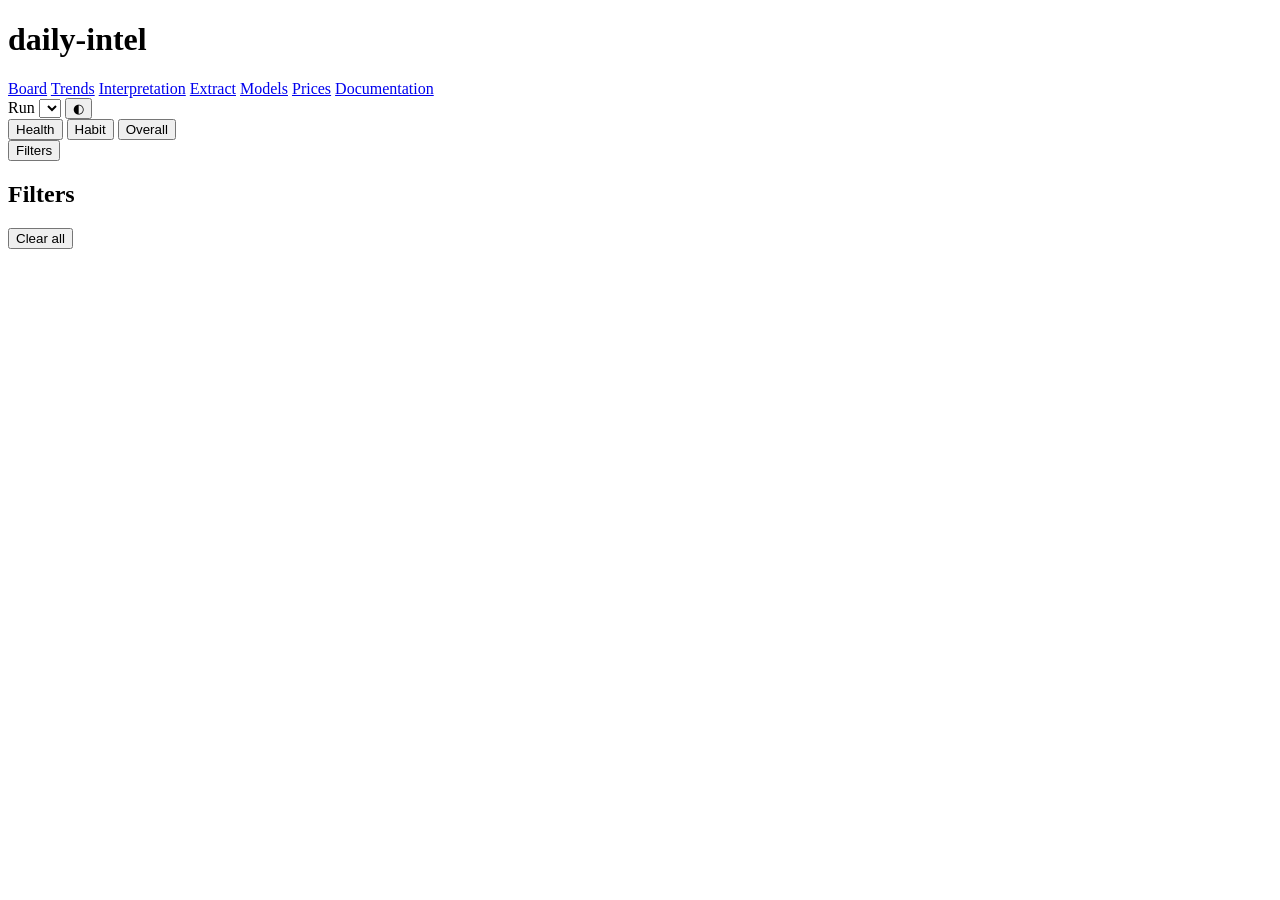
==== dashboard/static/index.html @ ed7cea77 "Extract page (Phase 2): page shell and nav Add the Extract nav tab and page, mirroring the Interpret" ====
<!DOCTYPE html>
<html lang="en" data-theme="dark">
<head>
  <meta charset="utf-8">
  <meta name="viewport" content="width=device-width, initial-scale=1">
  <title>daily-intel dashboard</title>

  <!-- Apply the persisted theme before paint so there is no flash. Defaults to
       dark (the design baseline). -->
  <script>
    (function () {
      var saved = localStorage.getItem('site-theme');
      document.documentElement.setAttribute('data-theme', saved || 'dark');
    })();
  </script>

  <link rel="preconnect" href="https://fonts.googleapis.com">
  <link rel="preconnect" href="https://fonts.gstatic.com" crossorigin>
  <link href="https://fonts.googleapis.com/css2?family=Outfit:wght@300;400;500;600;700;800&display=swap" rel="stylesheet">
  <link href="https://api.fontshare.com/v2/css?f[]=satoshi@400,500,700&display=swap" rel="stylesheet">

  <link rel="stylesheet" href="/css/tokens.css">
  <link rel="stylesheet" href="/css/dashboard.css">
</head>
<body>
  <div id="app" data-lane="health">
    <!-- Pinned strip: stays at the top of the viewport while the board/charts
         scroll underneath. Height is measured at runtime into --header-h (see
         js/sticky-header.js); the rail offset and scroll-padding read that var so
         there is no hardcoded header height anywhere. -->
    <div class="sticky-header">
      <!-- Top tier: global page nav (left, with the title) + run picker and theme
           toggle (right). The Board/Trends links drive the client router, so they
           are real links (aria-current marks the page), not an in-page toggle. -->
      <header class="topbar">
        <div class="topbar-left">
          <h1 class="heading-xl app-title">daily-intel</h1>
          <nav class="page-nav" aria-label="Pages">
            <a class="page-nav-link" data-route href="/board" id="nav-board"
               aria-current="page" tabindex="0">Board</a>
            <a class="page-nav-link" data-route href="/trends" id="nav-trends"
               tabindex="-1">Trends</a>
            <a class="page-nav-link" data-route href="/interpretation"
               id="nav-interpretation" tabindex="-1">Interpretation</a>
            <a class="page-nav-link" data-route href="/extract"
               id="nav-extract" tabindex="-1">Extract</a>
            <a class="page-nav-link" data-route href="/models"
               id="nav-models" tabindex="-1">Models</a>
            <a class="page-nav-link" data-route href="/prices"
               id="nav-prices" tabindex="-1">Prices</a>
            <a class="page-nav-link" data-route href="/documentation"
               id="nav-documentation" tabindex="-1">Documentation</a>
          </nav>
        </div>
        <div class="topbar-controls">
          <label class="run-picker">
            <span class="control-label">Run</span>
            <select id="run-select" aria-label="Run date"></select>
          </label>
          <button id="theme-toggle" class="btn-secondary icon-btn" type="button"
                  aria-label="Toggle light and dark theme">◐</button>
        </div>
      </header>

      <!-- Second tier: content scope. The lane tabs stay a tablist (they narrow
           the data within whichever page is shown) and persist across pages. -->
      <div class="lane-row">
        <nav class="lane-tabs" role="tablist" aria-label="Lane">
          <button class="lane-tab" role="tab" data-lane="health" id="tab-health"
                  aria-selected="true" tabindex="0">Health</button>
          <button class="lane-tab" role="tab" data-lane="habit" id="tab-habit"
                  aria-selected="false" tabindex="-1">Habit</button>
          <button class="lane-tab" role="tab" data-lane="overall" id="tab-overall"
                  aria-selected="false" tabindex="-1">Overall</button>
        </nav>
      </div>

      <button id="filter-drawer-toggle" class="btn-secondary filter-drawer-toggle"
              type="button" aria-controls="filter-rail" aria-expanded="false">
        Filters
      </button>
    </div>

    <div class="layout">
      <aside id="filter-rail" class="glass-panel filter-rail" aria-label="Filters">
        <div class="filter-rail-head">
          <h2 class="heading-sm">Filters</h2>
          <button id="clear-filters" class="btn-link" type="button">Clear all</button>
        </div>
        <div id="filter-groups"></div>
      </aside>

      <main class="board" id="board" aria-live="polite"></main>

      <main class="trends" id="trends" aria-live="polite" hidden>
        <div class="trends-charts">
          <section class="glass-panel chart-card">
            <h2 class="heading-sm">Rank movement across runs</h2>
            <div id="chart-bump" class="chart-mount"></div>
          </section>
          <section class="glass-panel chart-card">
            <h2 class="heading-sm">View-count distribution (this run)</h2>
            <div id="chart-distribution" class="chart-mount"></div>
          </section>
          <section class="glass-panel chart-card">
            <h2 class="heading-sm">Tracked video trajectory</h2>
            <div id="chart-trajectory" class="chart-mount"></div>
          </section>
        </div>
        <!-- Read-only interpretation rail: the stored summary for the current run
             and lane, shown beside the evidence. Display only (no controls, no run
             button, no write path); its content is rendered by interpretation-rail.js
             and the "Tune" link routes to /interpretation for generation. -->
        <aside class="glass-panel interpretation-rail" id="trends-interp-rail"
               aria-label="Interpretation"></aside>
      </main>

      <!-- Two stable mounts on the shared .page-aside shell: interpretation.js owns
           #interpretation-main (it calls replaceChildren on it), and a spend.js panel
           instance owns the #spend-panel aside beside it. Keeping them as separate
           children means a generation re-render never wipes the spend panel. -->
      <main class="interpretation page-aside" id="interpretation" aria-live="polite" hidden>
        <div id="interpretation-main" class="page-aside-main"></div>
        <aside class="glass-panel spend-panel" id="spend-panel" aria-label="LLM spend"></aside>
      </main>

      <!-- The Extract page on the shared .page-aside shell: extract.js owns #extract-main
           (it replaceChildren's it) with the run controls + the streamed terminal; a
           spend.js panel will own the #extract-spend-panel aside (Phase 5). Mounting the
           aside as a sibling of #extract-main (not a child) means a run re-render never
           wipes it. A global action surface, not run/lane scoped. No page-level aria-live:
           the terminal carries its own, so only run output announces (not the whole page on
           every navigation). -->
      <main class="extract page-aside" id="extract" hidden>
        <div id="extract-main" class="page-aside-main"></div>
        <aside class="glass-panel spend-panel" id="extract-spend-panel" aria-label="LLM spend"></aside>
      </main>

      <!-- The model + price registry editor (models.js owns this region; it
           replaceChildren's it). A global admin surface, not run/lane scoped. -->
      <main class="models" id="models" aria-live="polite" hidden></main>

      <!-- The price-refresh agent on the shared .page-aside shell. price-refresh.js owns
           #prices-main (it replaceChildren's it): prices + day-over-day deltas, the
           pending proposals review, a model dropdown, and a Run button. A spend.js panel
           instance owns the #prices-spend-panel aside beside it; mounting it as a sibling
           of #prices-main (not a child) means a price-refresh re-render never wipes it.
           A global admin surface, not run/lane scoped. -->
      <main class="prices page-aside" id="prices" aria-live="polite" hidden>
        <div id="prices-main" class="page-aside-main"></div>
        <aside class="glass-panel spend-panel" id="prices-spend-panel" aria-label="LLM spend"></aside>
      </main>

      <!-- Documentation: a filesystem-discovered docs browser (documentation.js owns
           this region; it replaceChildren's it). Read-only, not run/lane scoped. -->
      <main class="documentation" id="documentation" aria-live="polite" hidden></main>
    </div>
  </div>

  <!-- Vendored offline; pinned. Loaded before the ES module so their globals
       (echarts, marked, DOMPurify, JSZip, docx, pdfjsLib) exist when the modules run.
       marked + DOMPurify back the Documentation page's markdown/html reading adapters;
       JSZip + docx-preview back its docx native adapter (JSZip first: docx-preview reads
       the global JSZip); pdf.js backs its pdf native adapter. The pdf worker is NOT a
       script tag: pdf.js loads it itself from the path set in GlobalWorkerOptions.workerSrc
       (see doc-adapters.js). -->
  <script src="/vendor/echarts-5.5.1.min.js"></script>
  <script src="/vendor/marked-12.0.2.min.js"></script>
  <script src="/vendor/dompurify-3.1.7.min.js"></script>
  <script src="/vendor/jszip-3.10.1.min.js"></script>
  <script src="/vendor/docx-preview-0.3.7.min.js"></script>
  <script src="/vendor/pdf-3.11.174.min.js"></script>
  <script type="module" src="/js/main.js"></script>
</body>
</html>
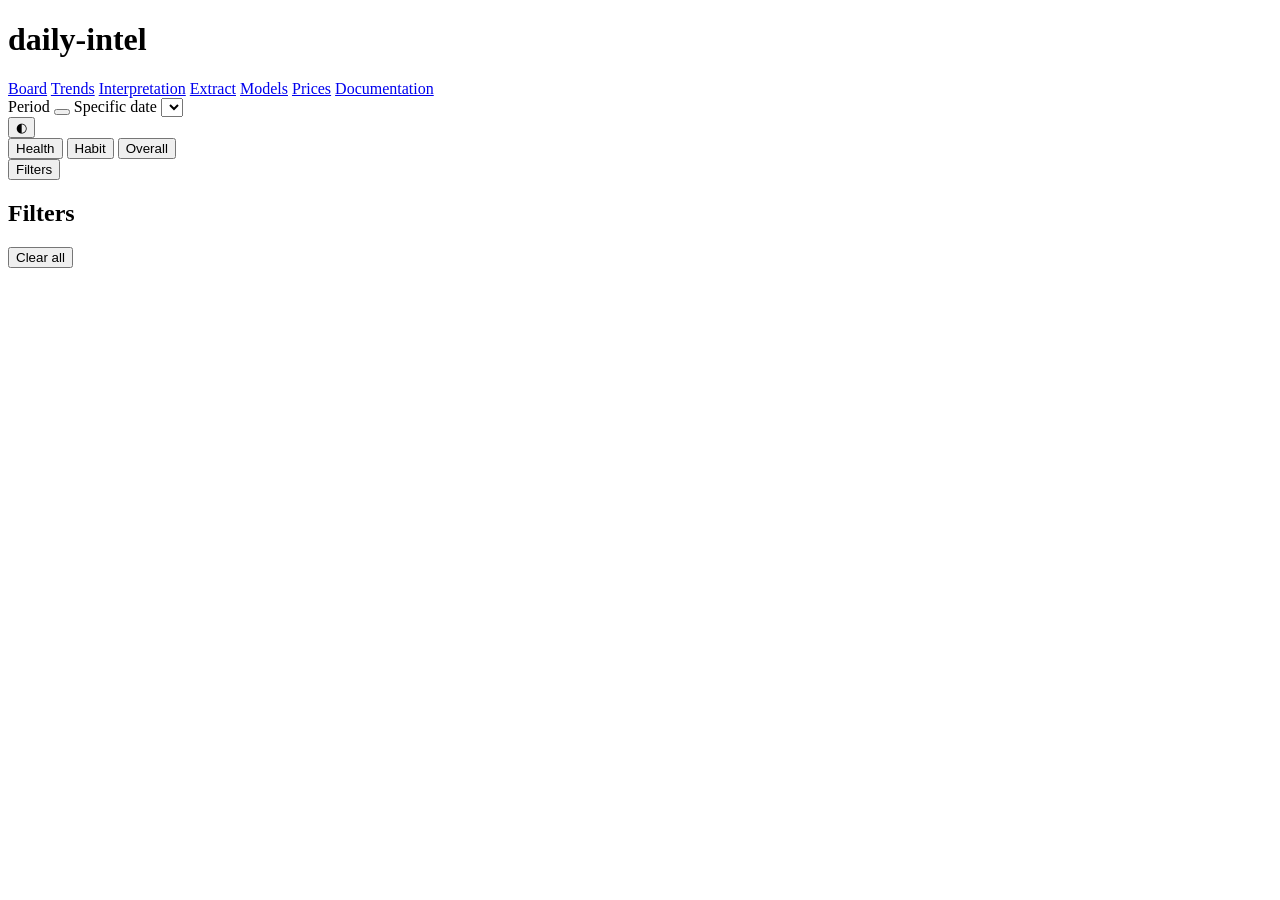
==== commit ca84d3dc: "feat(ui): replace run-picker with date-filter toggle control (HTML + CSS)" ====
--- a/dashboard/static/index.html
+++ b/dashboard/static/index.html
@@ -53,10 +53,17 @@
           </nav>
         </div>
         <div class="topbar-controls">
-          <label class="run-picker">
-            <span class="control-label">Run</span>
-            <select id="run-select" aria-label="Run date"></select>
-          </label>
+          <div class="date-filter-control" id="date-filter-control">
+            <span class="date-filter-label" id="dfc-label-period">Period</span>
+            <button class="date-filter-toggle" id="dfc-toggle" type="button"
+                    role="switch" aria-checked="false"
+                    aria-label="Switch to specific date mode">
+              <span class="date-filter-thumb" id="dfc-thumb"></span>
+            </button>
+            <span class="date-filter-label" id="dfc-label-specific">Specific date</span>
+            <select id="dfc-period" aria-label="Time period"></select>
+            <select id="dfc-run" aria-label="Run date" hidden></select>
+          </div>
           <button id="theme-toggle" class="btn-secondary icon-btn" type="button"
                   aria-label="Toggle light and dark theme">◐</button>
         </div>
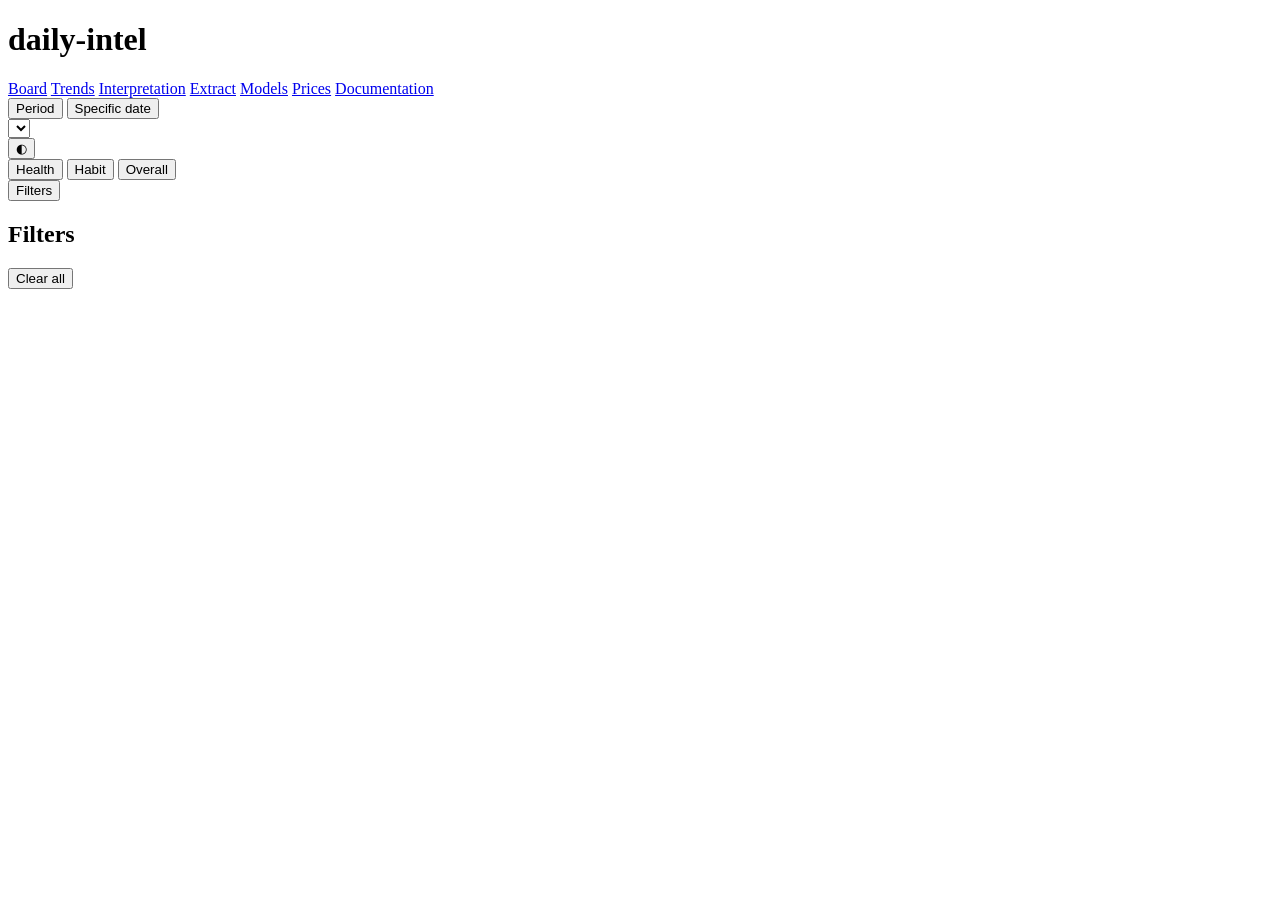
==== commit ac0913e9: "refactor(ui): segmented Period/Specific mode control (replace ambiguous switch)" ====
--- a/dashboard/static/index.html
+++ b/dashboard/static/index.html
@@ -54,13 +54,14 @@
         </div>
         <div class="topbar-controls">
           <div class="date-filter-control" id="date-filter-control">
-            <span class="date-filter-label" id="dfc-label-period">Period</span>
-            <button class="date-filter-toggle" id="dfc-toggle" type="button"
-                    role="switch" aria-checked="false"
-                    aria-label="Switch to specific date mode">
-              <span class="date-filter-thumb" id="dfc-thumb"></span>
-            </button>
-            <span class="date-filter-label" id="dfc-label-specific">Specific date</span>
+            <div class="date-mode-tabs" role="tablist" aria-label="Date filter mode">
+              <button class="date-mode-tab" type="button" role="tab"
+                      id="dfc-mode-period" data-mode="period"
+                      aria-selected="true" tabindex="0">Period</button>
+              <button class="date-mode-tab" type="button" role="tab"
+                      id="dfc-mode-specific" data-mode="specific"
+                      aria-selected="false" tabindex="-1">Specific date</button>
+            </div>
             <select id="dfc-period" aria-label="Time period"></select>
             <select id="dfc-run" aria-label="Run date" hidden></select>
           </div>
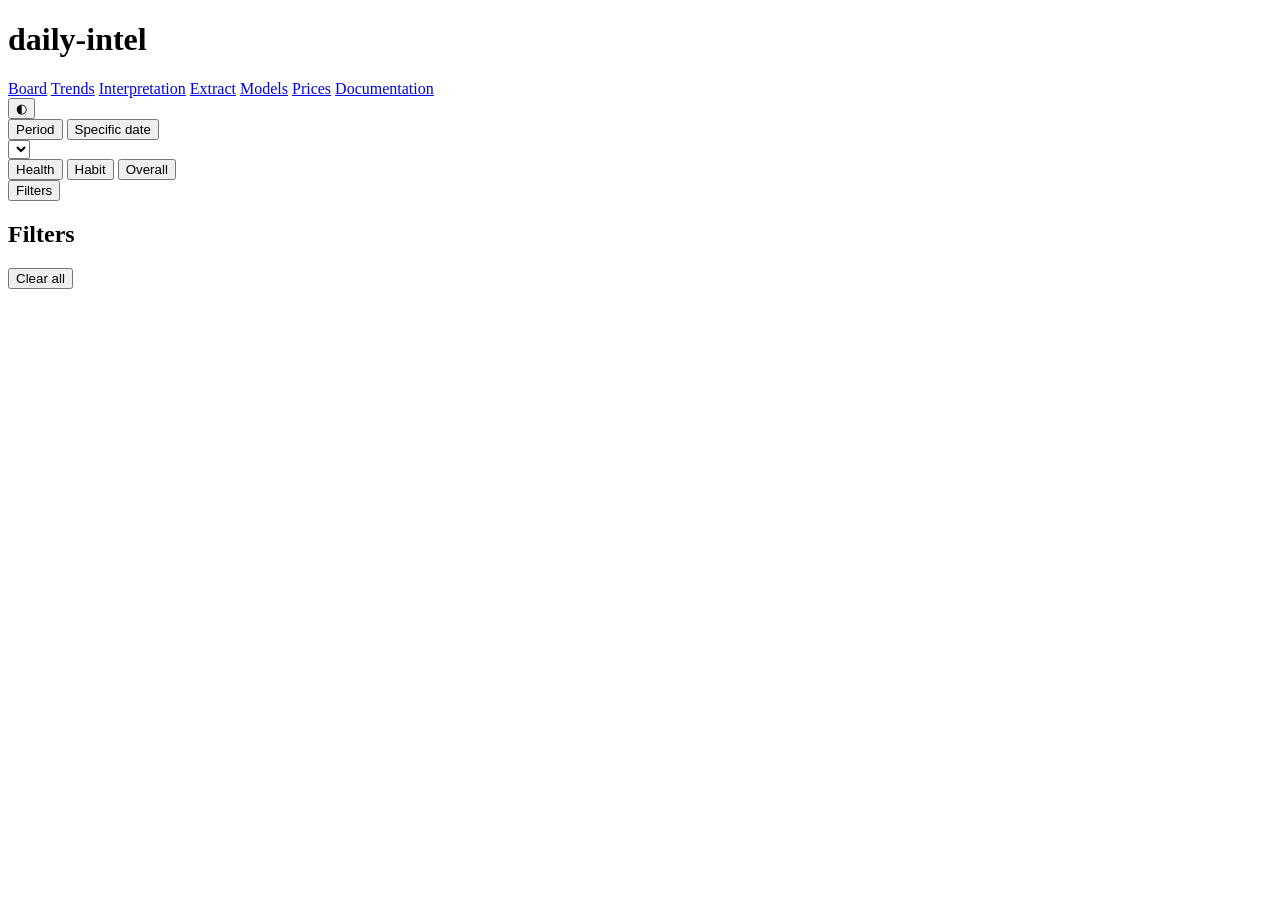
==== commit ee714277: "fix(ui): move theme toggle to the top nav row, off the date-filter row" ====
--- a/dashboard/static/index.html
+++ b/dashboard/static/index.html
@@ -53,22 +53,26 @@
           </nav>
         </div>
         <div class="topbar-controls">
-          <div class="date-filter-control" id="date-filter-control">
-            <div class="date-mode-tabs" role="tablist" aria-label="Date filter mode">
-              <button class="date-mode-tab" type="button" role="tab"
-                      id="dfc-mode-period" data-mode="period"
-                      aria-selected="true" tabindex="0">Period</button>
-              <button class="date-mode-tab" type="button" role="tab"
-                      id="dfc-mode-specific" data-mode="specific"
-                      aria-selected="false" tabindex="-1">Specific date</button>
-            </div>
-            <select id="dfc-period" aria-label="Time period"></select>
-            <select id="dfc-run" aria-label="Run date" hidden></select>
-          </div>
           <button id="theme-toggle" class="btn-secondary icon-btn" type="button"
                   aria-label="Toggle light and dark theme">◐</button>
         </div>
       </header>
+
+      <!-- Date scope (second tier): its own row so the theme toggle stays on the
+           top nav row, far right. Visible on date-sensitive pages; main.js hides it
+           elsewhere, and .date-filter-control[hidden] collapses the row. -->
+      <div class="date-filter-control" id="date-filter-control">
+        <div class="date-mode-tabs" role="tablist" aria-label="Date filter mode">
+          <button class="date-mode-tab" type="button" role="tab"
+                  id="dfc-mode-period" data-mode="period"
+                  aria-selected="true" tabindex="0">Period</button>
+          <button class="date-mode-tab" type="button" role="tab"
+                  id="dfc-mode-specific" data-mode="specific"
+                  aria-selected="false" tabindex="-1">Specific date</button>
+        </div>
+        <select id="dfc-period" aria-label="Time period"></select>
+        <select id="dfc-run" aria-label="Run date" hidden></select>
+      </div>
 
       <!-- Second tier: content scope. The lane tabs stay a tablist (they narrow
            the data within whichever page is shown) and persist across pages. -->
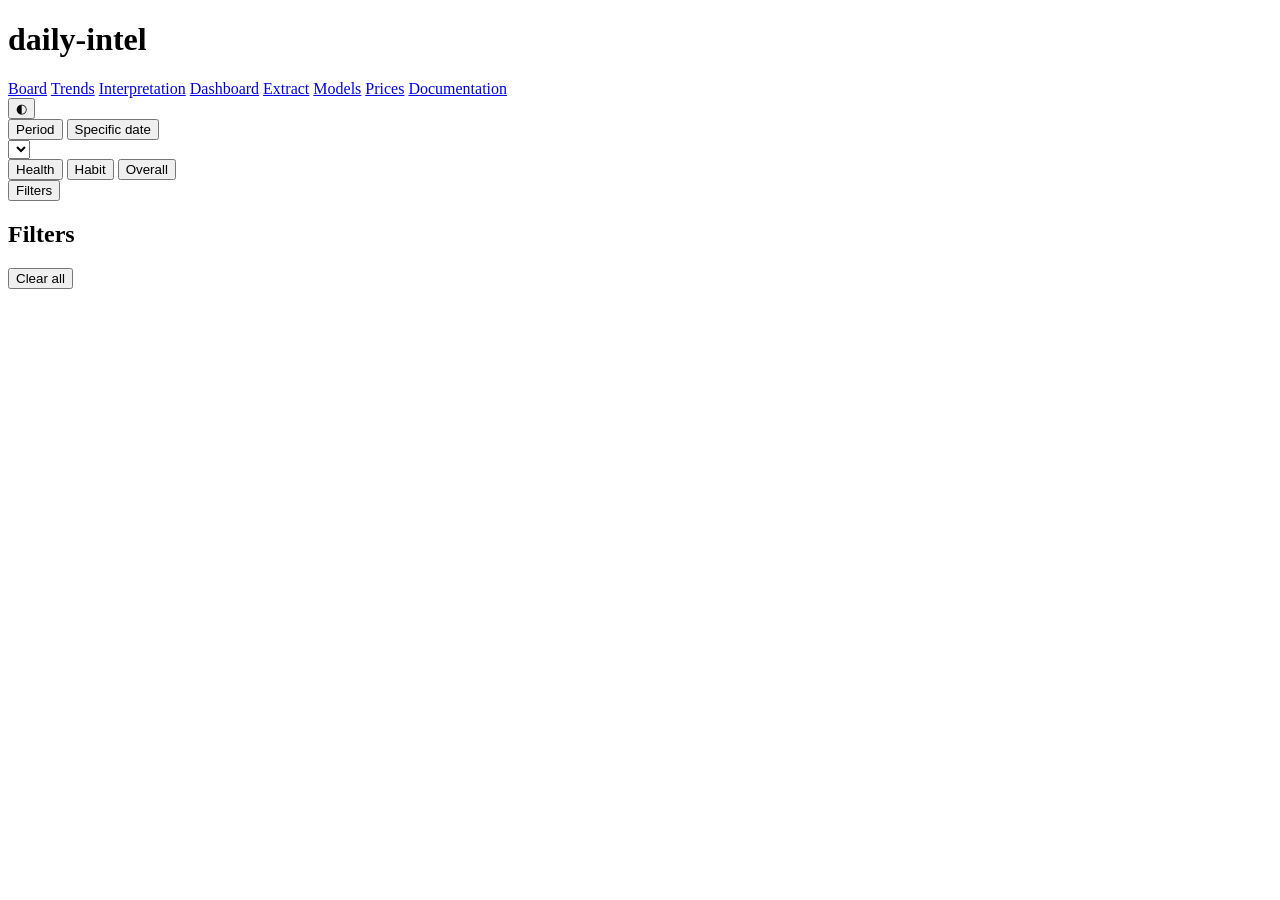
==== commit 10a9da12: "feat(ui): add lane-scoped Dashboard tab (topic-mix, breakout, format, lifecycle)" ====
--- a/dashboard/static/index.html
+++ b/dashboard/static/index.html
@@ -42,6 +42,8 @@
                tabindex="-1">Trends</a>
             <a class="page-nav-link" data-route href="/interpretation"
                id="nav-interpretation" tabindex="-1">Interpretation</a>
+            <a class="page-nav-link" data-route href="/dashboard"
+               id="nav-dashboard" tabindex="-1">Dashboard</a>
             <a class="page-nav-link" data-route href="/extract"
                id="nav-extract" tabindex="-1">Extract</a>
             <a class="page-nav-link" data-route href="/models"
@@ -136,6 +138,12 @@
         <aside class="glass-panel spend-panel" id="spend-panel" aria-label="LLM spend"></aside>
       </main>
 
+      <!-- The Dashboard page: lane-scoped, period-aggregated charts across four sub-tabs
+           (Topic mix, Breakout, Format & craft, Lifecycle). dashboard.js owns this region:
+           it renders the sub-tab nav once and swaps only the section panel. Lane + date
+           scoped, like Trends. -->
+      <main class="dashboard" id="dashboard" aria-live="polite" hidden></main>
+
       <!-- The Extract page on the shared .page-aside shell: extract.js owns #extract-main
            (it replaceChildren's it) with the run controls + the streamed terminal; a
            spend.js panel will own the #extract-spend-panel aside (Phase 5). Mounting the
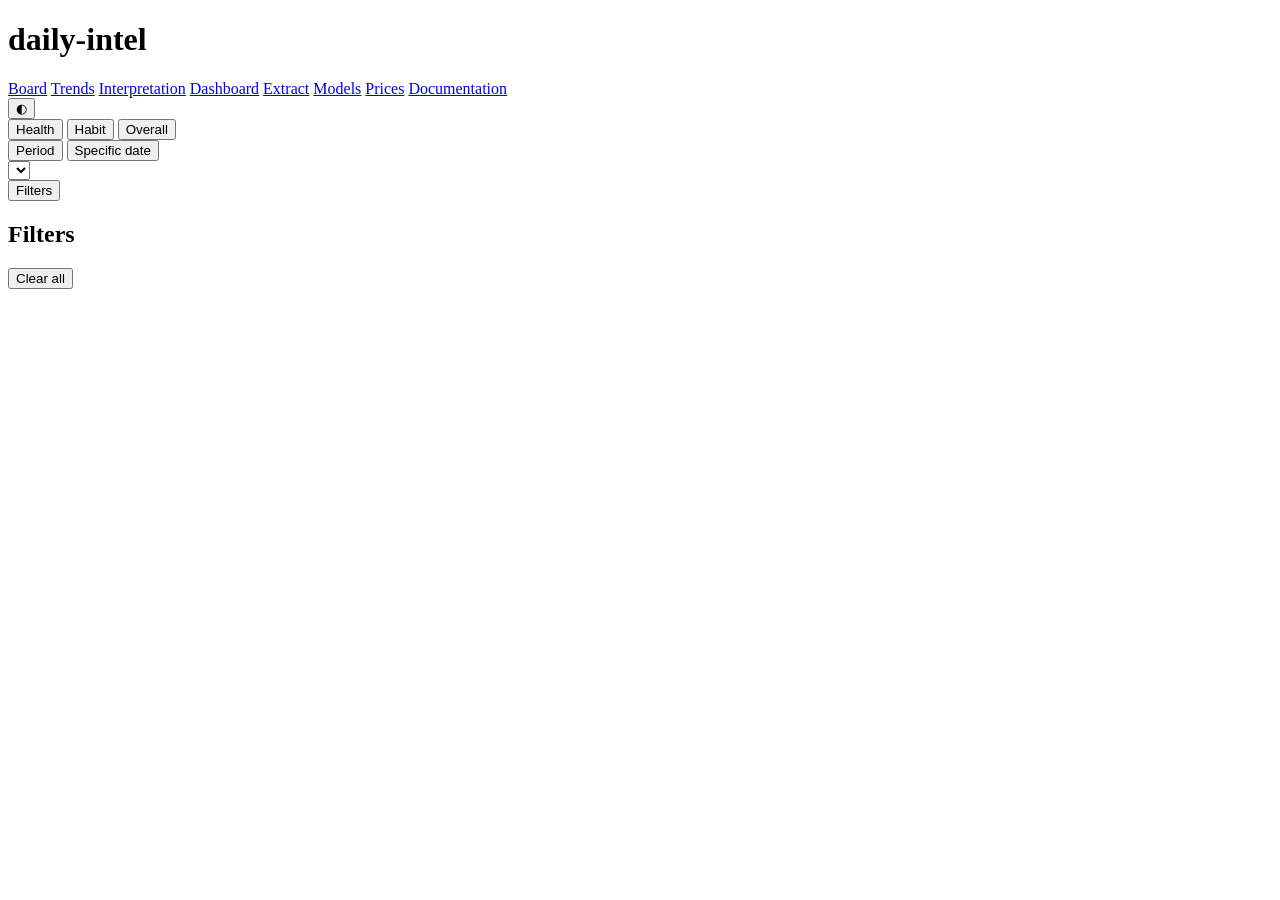
==== commit afe45209: "fix(ui): merge lane tabs and date filter onto one header row" ====
--- a/dashboard/static/index.html
+++ b/dashboard/static/index.html
@@ -60,24 +60,11 @@
         </div>
       </header>
 
-      <!-- Date scope (second tier): its own row so the theme toggle stays on the
-           top nav row, far right. Visible on date-sensitive pages; main.js hides it
-           elsewhere, and .date-filter-control[hidden] collapses the row. -->
-      <div class="date-filter-control" id="date-filter-control">
-        <div class="date-mode-tabs" role="tablist" aria-label="Date filter mode">
-          <button class="date-mode-tab" type="button" role="tab"
-                  id="dfc-mode-period" data-mode="period"
-                  aria-selected="true" tabindex="0">Period</button>
-          <button class="date-mode-tab" type="button" role="tab"
-                  id="dfc-mode-specific" data-mode="specific"
-                  aria-selected="false" tabindex="-1">Specific date</button>
-        </div>
-        <select id="dfc-period" aria-label="Time period"></select>
-        <select id="dfc-run" aria-label="Run date" hidden></select>
-      </div>
-
-      <!-- Second tier: content scope. The lane tabs stay a tablist (they narrow
-           the data within whichever page is shown) and persist across pages. -->
+      <!-- Second tier: one content-scope row. Lane tabs (left) narrow the data within
+           whichever page is shown and persist across pages; the date filter (right, via
+           justify-content: space-between) scopes by date. main.js toggles each child's
+           visibility per page; .date-filter-control[hidden] / .lane-row[hidden] collapse
+           them. The theme toggle stays independent in .topbar-controls. -->
       <div class="lane-row">
         <nav class="lane-tabs" role="tablist" aria-label="Lane">
           <button class="lane-tab" role="tab" data-lane="health" id="tab-health"
@@ -87,6 +74,18 @@
           <button class="lane-tab" role="tab" data-lane="overall" id="tab-overall"
                   aria-selected="false" tabindex="-1">Overall</button>
         </nav>
+        <div class="date-filter-control" id="date-filter-control">
+          <div class="date-mode-tabs" role="tablist" aria-label="Date filter mode">
+            <button class="date-mode-tab" type="button" role="tab"
+                    id="dfc-mode-period" data-mode="period"
+                    aria-selected="true" tabindex="0">Period</button>
+            <button class="date-mode-tab" type="button" role="tab"
+                    id="dfc-mode-specific" data-mode="specific"
+                    aria-selected="false" tabindex="-1">Specific date</button>
+          </div>
+          <select id="dfc-period" aria-label="Time period"></select>
+          <select id="dfc-run" aria-label="Run date" hidden></select>
+        </div>
       </div>
 
       <button id="filter-drawer-toggle" class="btn-secondary filter-drawer-toggle"
